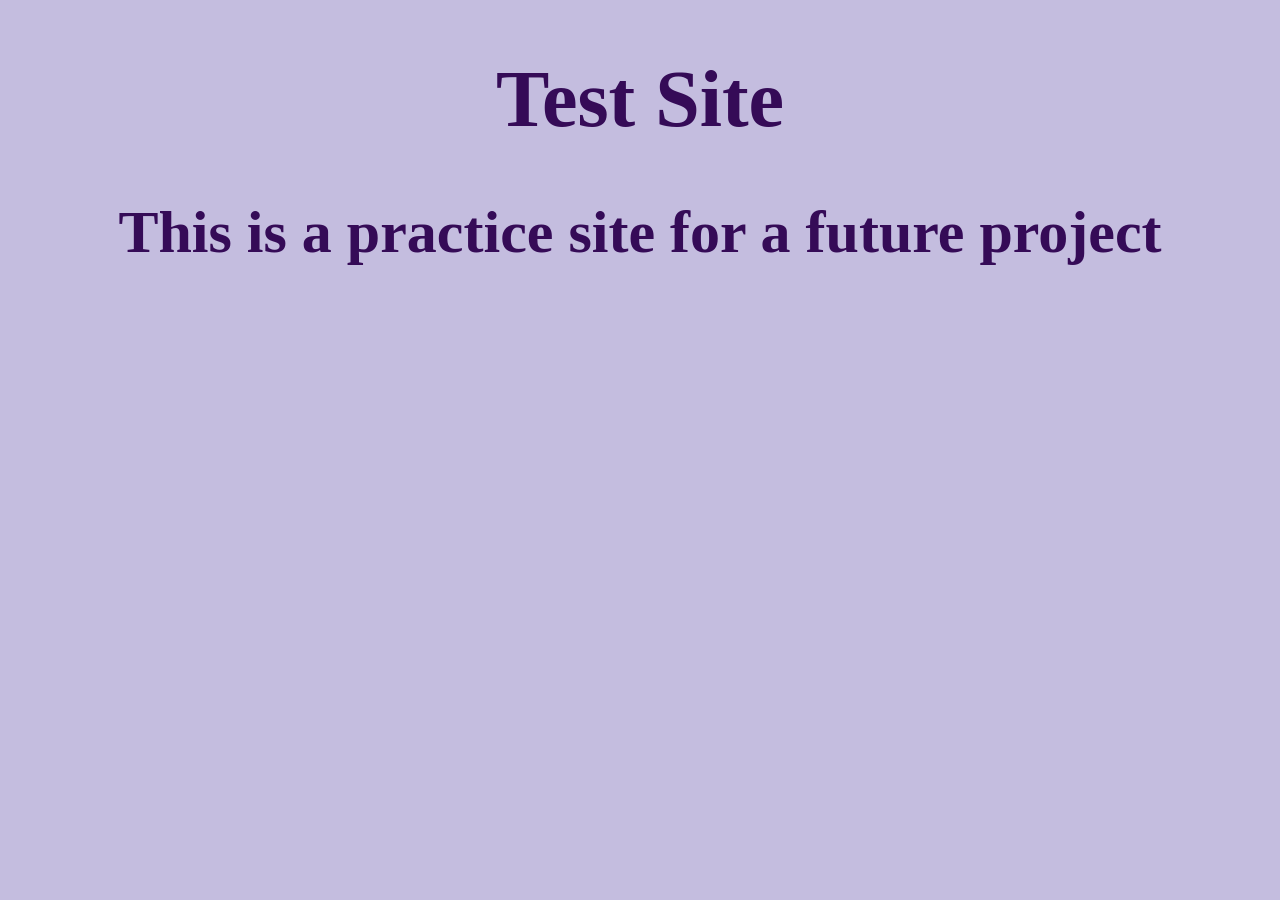
==== docs/index.html @ 5756e2c2 "added files" ====
<?xml version="1.0" encoding="UTF-8"?>
<!DOCTYPE html>
<html xmlns="http://www.w3.org/1999/xhtml">
    <head>
        <meta charset="UTF-8"></meta>
        <title>Test Site</title>
        <link rel="stylesheet" href="styling.css"></link>
    </head>
    <body id="index">
        <h1>Test Site</h1>
        <h2>This is a practice site
        for a future project</h2>
        <a href="about_us.html"></a> <a href="meet_us.html"></a>
    </body>
</html>
---- docs/styling.css ----
body#index {
    
    
    background-color: #c4bddf;
    color: #350b57;
    text-align: center;
    font-size: 40px;
    font-family: helvecta;
}

body#about_us {
    
    background-color: #c4bddf;
    color: #350b57;
    text-align: center;
    font-size: 30px;
    font-family: helvecta;
}
body#meet_us {
    
    background-color: #c4bddf;
    color: #350b57;
    text-align: center;
    font-size: 30px;
    font-family: helvecta;
}
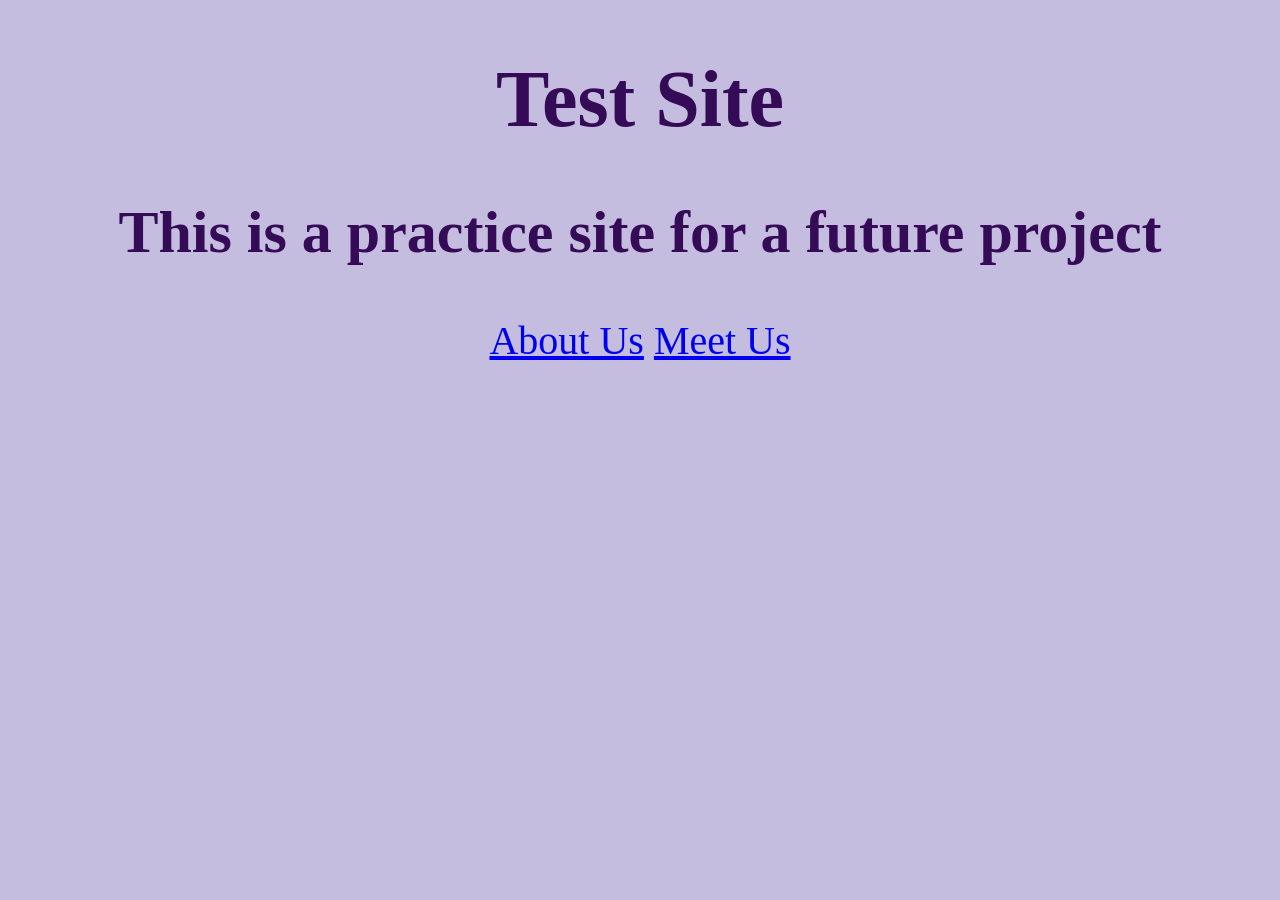
==== commit 351c9cd5: "added links" ====
--- a/docs/index.html
+++ b/docs/index.html
@@ -10,6 +10,6 @@
         <h1>Test Site</h1>
         <h2>This is a practice site
         for a future project</h2>
-        <a href="about_us.html"></a> <a href="meet_us.html"></a>
+        <a href="about_us.html">About Us</a> <a href="meet_us.html">Meet Us</a>
     </body>
 </html>
